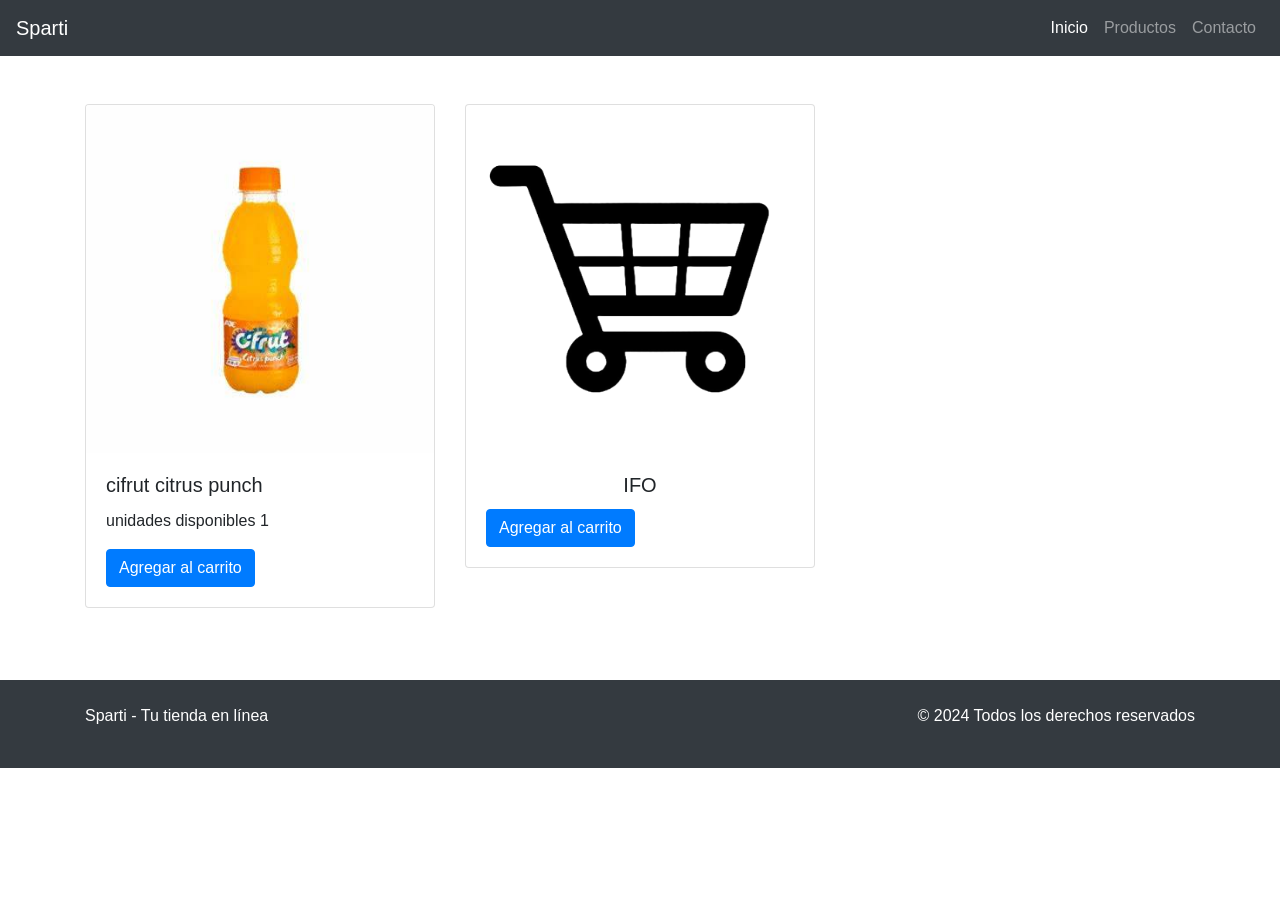
==== sparti/index.html @ 30be07e5 "Add files via upload" ====
<!DOCTYPE html>
<html lang="en">
<head>
    <meta charset="UTF-8">
    <meta name="viewport" content="width=device-width, initial-scale=1.0">
    <title>Sparti - Tu tienda en línea</title>
    <link rel="stylesheet" href="https://stackpath.bootstrapcdn.com/bootstrap/4.5.2/css/bootstrap.min.css">
    <link rel="stylesheet" href="styles.css"> <!-- Archivo CSS personalizado -->
</head>
<body>

    <header>
        <!-- Navbar -->
        <nav class="navbar navbar-expand-lg navbar-dark bg-dark">
            <a class="navbar-brand" href="#">Sparti</a>
            <button class="navbar-toggler" type="button" data-toggle="collapse" data-target="#navbarNav" aria-controls="navbarNav" aria-expanded="false" aria-label="Toggle navigation">
                <span class="navbar-toggler-icon"></span>
            </button>
            <div class="collapse navbar-collapse" id="navbarNav">
                <ul class="navbar-nav ml-auto">
                    <li class="nav-item active">
                        <a class="nav-link" href="#">Inicio</a>
                    </li>
                    <li class="nav-item">
                        <a class="nav-link" href="#">Productos</a>
                    </li>
                    <li class="nav-item">
                        <a class="nav-link" href="#">Contacto</a>
                    </li>
                </ul>
            </div>
        </nav>
    </header>

    <div class="container mt-5">
        <!-- Contenido de la tienda -->
        <div class="row">
            <div class="col-md-4">
                <!-- Producto 1 -->
                <div class="card mb-4">
                    <img src="img/OIP.jpg" class="card-img-top" alt="Producto 1">
                    <div class="card-body">
                        <h5 class="card-title">cifrut citrus punch</h5>
                        <p class="card-text">unidades disponibles 1</p>
                        <a href="#" class="btn btn-primary">Agregar al carrito</a>
                    </div>
                </div>
            </div>

            <div class="col-md-4">
                <!-- Producto 3 -->
                <div class="card mb-4">
                    <img src="img/next-shop.png" class="card-img-top" alt="Producto 3">
                    <div class="card-body">
                        <h5 class="card-title text-center">IFO</h5>
                        <a href="#" class="btn btn-primary">Agregar al carrito</a>
                    </div>
                </div>
            </div>
        </div>
    </div>

    <footer class="bg-dark text-white mt-5">
        <div class="container py-4">
            <div class="row">
                <div class="col-md-6">
                    <p>Sparti - Tu tienda en línea</p>
                </div>
                <div class="col-md-6 text-right">
                    <p>&copy; 2024 Todos los derechos reservados</p>
                </div>
            </div>
        </div>
    </footer>

    <!-- Scripts de Bootstrap -->
    <script src="https://code.jquery.com/jquery-3.5.1.slim.min.js"></script>
    <script src="https://cdn.jsdelivr.net/npm/@popperjs/core@2.5.4/dist/umd/popper.min.js"></script>
    <script src="https://stackpath.bootstrapcdn.com/bootstrap/4.5.2/js/bootstrap.min.js"></script>
</body>
</html>
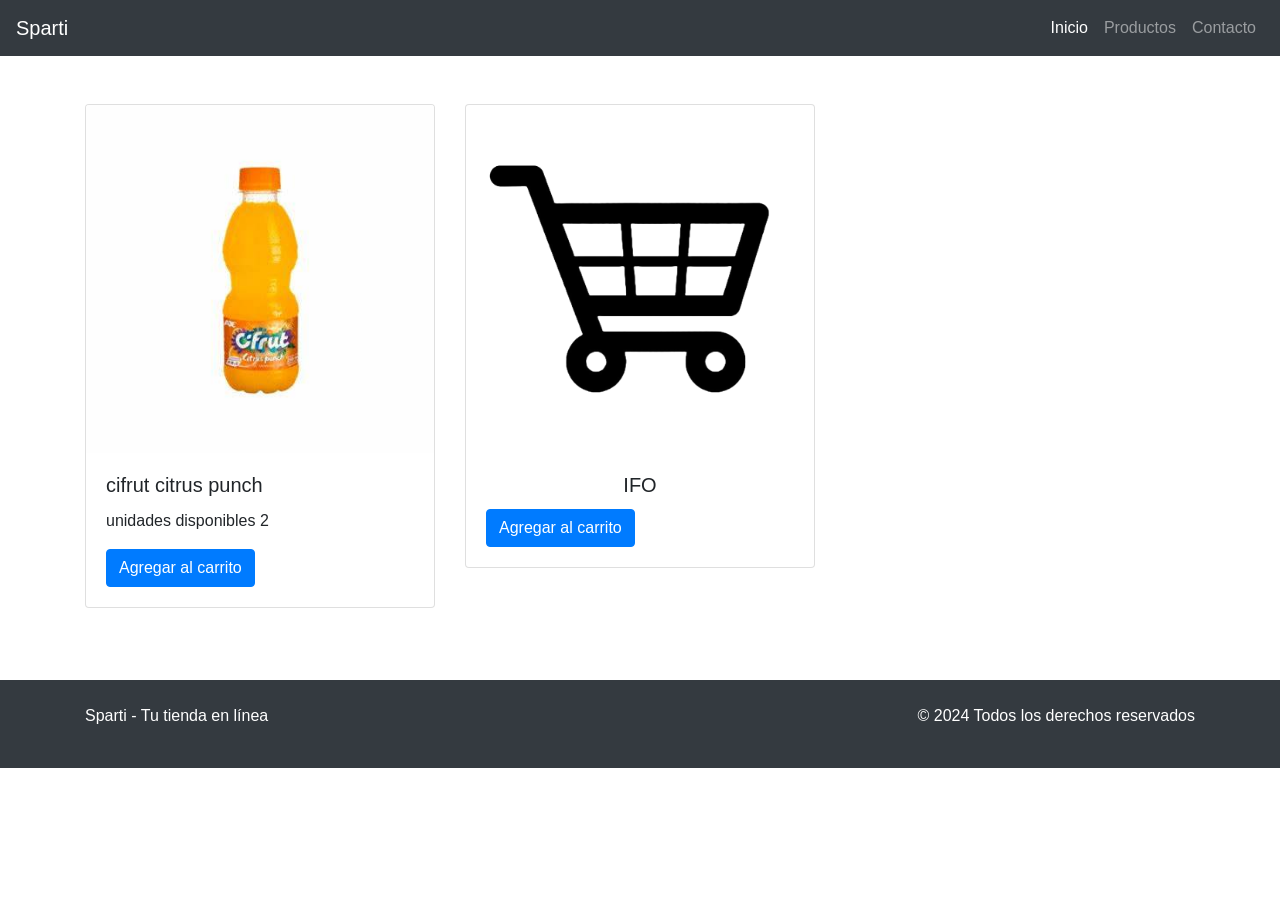
==== commit 52e16c40: "V-01 Pruebas inicilaes del woo comerce" ====
--- a/sparti/index.html
+++ b/sparti/index.html
@@ -41,7 +41,7 @@
                     <img src="img/OIP.jpg" class="card-img-top" alt="Producto 1">
                     <div class="card-body">
                         <h5 class="card-title">cifrut citrus punch</h5>
-                        <p class="card-text">unidades disponibles 1</p>
+                        <p class="card-text">unidades disponibles 2</p>
                         <a href="#" class="btn btn-primary">Agregar al carrito</a>
                     </div>
                 </div>
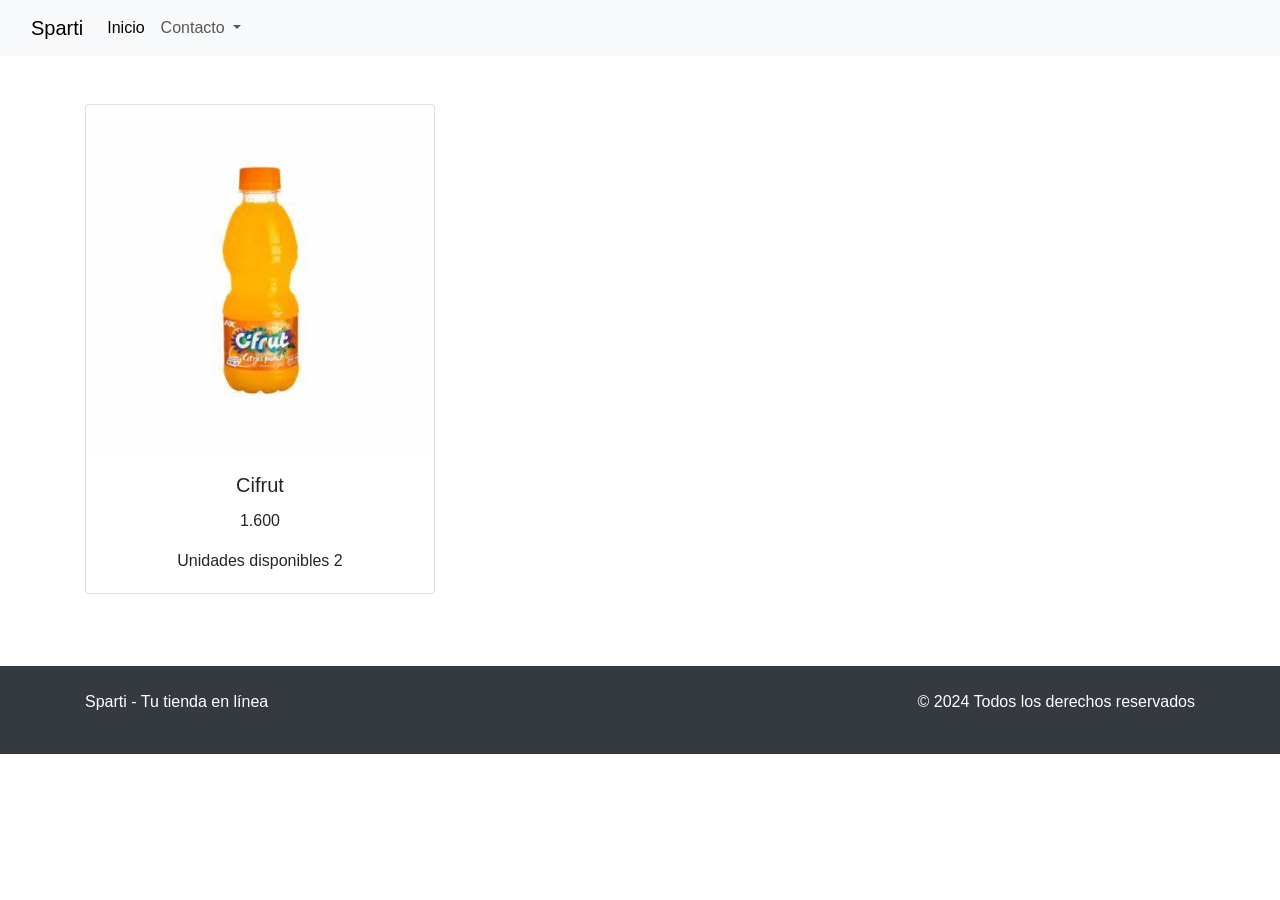
==== commit f592eedf: "V-02 se rediceño la visibilidad agrego metodo de pago" ====
--- a/sparti/index.html
+++ b/sparti/index.html
@@ -1,81 +1,105 @@
 <!DOCTYPE html>
 <html lang="en">
-<head>
-    <meta charset="UTF-8">
-    <meta name="viewport" content="width=device-width, initial-scale=1.0">
+  <head>
+    <meta charset="UTF-8" />
+    <meta name="viewport" content="width=device-width, initial-scale=1.0" />
     <title>Sparti - Tu tienda en línea</title>
-    <link rel="stylesheet" href="https://stackpath.bootstrapcdn.com/bootstrap/4.5.2/css/bootstrap.min.css">
-    <link rel="stylesheet" href="styles.css"> <!-- Archivo CSS personalizado -->
-</head>
-<body>
-
-    <header>
-        <!-- Navbar -->
-        <nav class="navbar navbar-expand-lg navbar-dark bg-dark">
-            <a class="navbar-brand" href="#">Sparti</a>
-            <button class="navbar-toggler" type="button" data-toggle="collapse" data-target="#navbarNav" aria-controls="navbarNav" aria-expanded="false" aria-label="Toggle navigation">
-                <span class="navbar-toggler-icon"></span>
-            </button>
-            <div class="collapse navbar-collapse" id="navbarNav">
-                <ul class="navbar-nav ml-auto">
-                    <li class="nav-item active">
-                        <a class="nav-link" href="#">Inicio</a>
-                    </li>
-                    <li class="nav-item">
-                        <a class="nav-link" href="#">Productos</a>
-                    </li>
-                    <li class="nav-item">
-                        <a class="nav-link" href="#">Contacto</a>
-                    </li>
-                </ul>
-            </div>
-        </nav>
-    </header>
+    <link
+      href="https://cdn.jsdelivr.net/npm/bootstrap@5.3.3/dist/css/bootstrap.min.css"
+      rel="stylesheet"
+      integrity="sha384-QWTKZyjpPEjISv5WaRU9OFeRpok6YctnYmDr5pNlyT2bRjXh0JMhjY6hW+ALEwIH"
+      crossorigin="anonymous"
+    />
+    <link
+      rel="stylesheet"
+      href="https://stackpath.bootstrapcdn.com/bootstrap/4.5.2/css/bootstrap.min.css"
+    />
+    <link rel="stylesheet" href="styles.css" />
+    <link
+      rel="stylesheet"
+      href="https://cdn.jsdelivr.net/npm/bootstrap-icons@1.11.3/font/bootstrap-icons.min.css"
+    />
+    <!-- Archivo CSS personalizado -->
+  </head>
+  <body>
+    <nav class="navbar navbar-expand-lg bg-body-tertiary">
+      <div class="container-fluid">
+        <a class="navbar-brand" href="#">Sparti</a>
+        <button
+          class="navbar-toggler"
+          type="button"
+          data-bs-toggle="collapse"
+          data-bs-target="#navbarNavDropdown"
+          aria-controls="navbarNavDropdown"
+          aria-expanded="false"
+          aria-label="Toggle navigation"
+        >
+          <span class="navbar-toggler-icon" > <svg xmlns="http://www.w3.org/2000/svg" width="30" height="30" fill="currentColor" class="bi bi-shop-window" viewBox="0 0 16 16">
+            <path d="M2.97 1.35A1 1 0 0 1 3.73 1h8.54a1 1 0 0 1 .76.35l2.609 3.044A1.5 1.5 0 0 1 16 5.37v.255a2.375 2.375 0 0 1-4.25 1.458A2.37 2.37 0 0 1 9.875 8 2.37 2.37 0 0 1 8 7.083 2.37 2.37 0 0 1 6.125 8a2.37 2.37 0 0 1-1.875-.917A2.375 2.375 0 0 1 0 5.625V5.37a1.5 1.5 0 0 1 .361-.976zm1.78 4.275a1.375 1.375 0 0 0 2.75 0 .5.5 0 0 1 1 0 1.375 1.375 0 0 0 2.75 0 .5.5 0 0 1 1 0 1.375 1.375 0 1 0 2.75 0V5.37a.5.5 0 0 0-.12-.325L12.27 2H3.73L1.12 5.045A.5.5 0 0 0 1 5.37v.255a1.375 1.375 0 0 0 2.75 0 .5.5 0 0 1 1 0M1.5 8.5A.5.5 0 0 1 2 9v6h12V9a.5.5 0 0 1 1 0v6h.5a.5.5 0 0 1 0 1H.5a.5.5 0 0 1 0-1H1V9a.5.5 0 0 1 .5-.5m2 .5a.5.5 0 0 1 .5.5V13h8V9.5a.5.5 0 0 1 1 0V13a1 1 0 0 1-1 1H4a1 1 0 0 1-1-1V9.5a.5.5 0 0 1 .5-.5"/>
+          </svg></span>
+        </button>
+        <div class="collapse navbar-collapse" id="navbarNavDropdown">
+          <ul class="navbar-nav">
+            <li class="nav-item">
+              <a class="nav-link active" aria-current="page" href="index.html">Inicio</a>
+            </li>
+            <li class="nav-item dropdown">
+              <a
+                class="nav-link dropdown-toggle"
+                href="#"
+                role="button"
+                data-bs-toggle="dropdown"
+                aria-expanded="false"
+              >
+                Contacto
+              </a>
+              <ul class="dropdown-menu">
+                <li><a class="dropdown-item" href="#">Nequi</a></li>
+                <li><a class="dropdown-item" href="#">314-706-1943</a></li>
+                <li>
+                  <a class="dropdown-item" href="#">Información</a>
+                </li>
+              </ul>
+            </li>
+          </ul>
+        </div>
+      </div>
+    </nav>
 
     <div class="container mt-5">
-        <!-- Contenido de la tienda -->
-        <div class="row">
-            <div class="col-md-4">
-                <!-- Producto 1 -->
-                <div class="card mb-4">
-                    <img src="img/OIP.jpg" class="card-img-top" alt="Producto 1">
-                    <div class="card-body">
-                        <h5 class="card-title">cifrut citrus punch</h5>
-                        <p class="card-text">unidades disponibles 2</p>
-                        <a href="#" class="btn btn-primary">Agregar al carrito</a>
-                    </div>
-                </div>
+      <!-- Contenido de la tienda -->
+      <div class="row">
+        <div class="col-md-4">
+          <!-- Producto 1 -->
+          <div class="card mb-4">
+            <img src="img/OIP.jpg" class="card-img-top" alt="Producto 1" />
+            <div class="card-body">
+              <h5 class="card-title text-center">Cifrut</h5>
+              <p class="card-text text-center"> 1.600</p>
+              <p class="card-text text-center">Unidades disponibles 2</p>
             </div>
+          </div>
+        </div>
 
-            <div class="col-md-4">
-                <!-- Producto 3 -->
-                <div class="card mb-4">
-                    <img src="img/next-shop.png" class="card-img-top" alt="Producto 3">
-                    <div class="card-body">
-                        <h5 class="card-title text-center">IFO</h5>
-                        <a href="#" class="btn btn-primary">Agregar al carrito</a>
-                    </div>
-                </div>
-            </div>
-        </div>
+      </div>
     </div>
 
     <footer class="bg-dark text-white mt-5">
-        <div class="container py-4">
-            <div class="row">
-                <div class="col-md-6">
-                    <p>Sparti - Tu tienda en línea</p>
-                </div>
-                <div class="col-md-6 text-right">
-                    <p>&copy; 2024 Todos los derechos reservados</p>
-                </div>
-            </div>
+      <div class="container py-4">
+        <div class="row">
+          <div class="col-md-6">
+            <p>Sparti - Tu tienda en línea</p>
+          </div>
+          <div class="col-md-6 text-right">
+            <p>&copy; 2024 Todos los derechos reservados</p>
+          </div>
         </div>
+      </div>
     </footer>
 
     <!-- Scripts de Bootstrap -->
     <script src="https://code.jquery.com/jquery-3.5.1.slim.min.js"></script>
     <script src="https://cdn.jsdelivr.net/npm/@popperjs/core@2.5.4/dist/umd/popper.min.js"></script>
-    <script src="https://stackpath.bootstrapcdn.com/bootstrap/4.5.2/js/bootstrap.min.js"></script>
-</body>
+    <script src="https://cdn.jsdelivr.net/npm/bootstrap@5.3.3/dist/js/bootstrap.bundle.min.js"></script>
+  </body>
 </html>
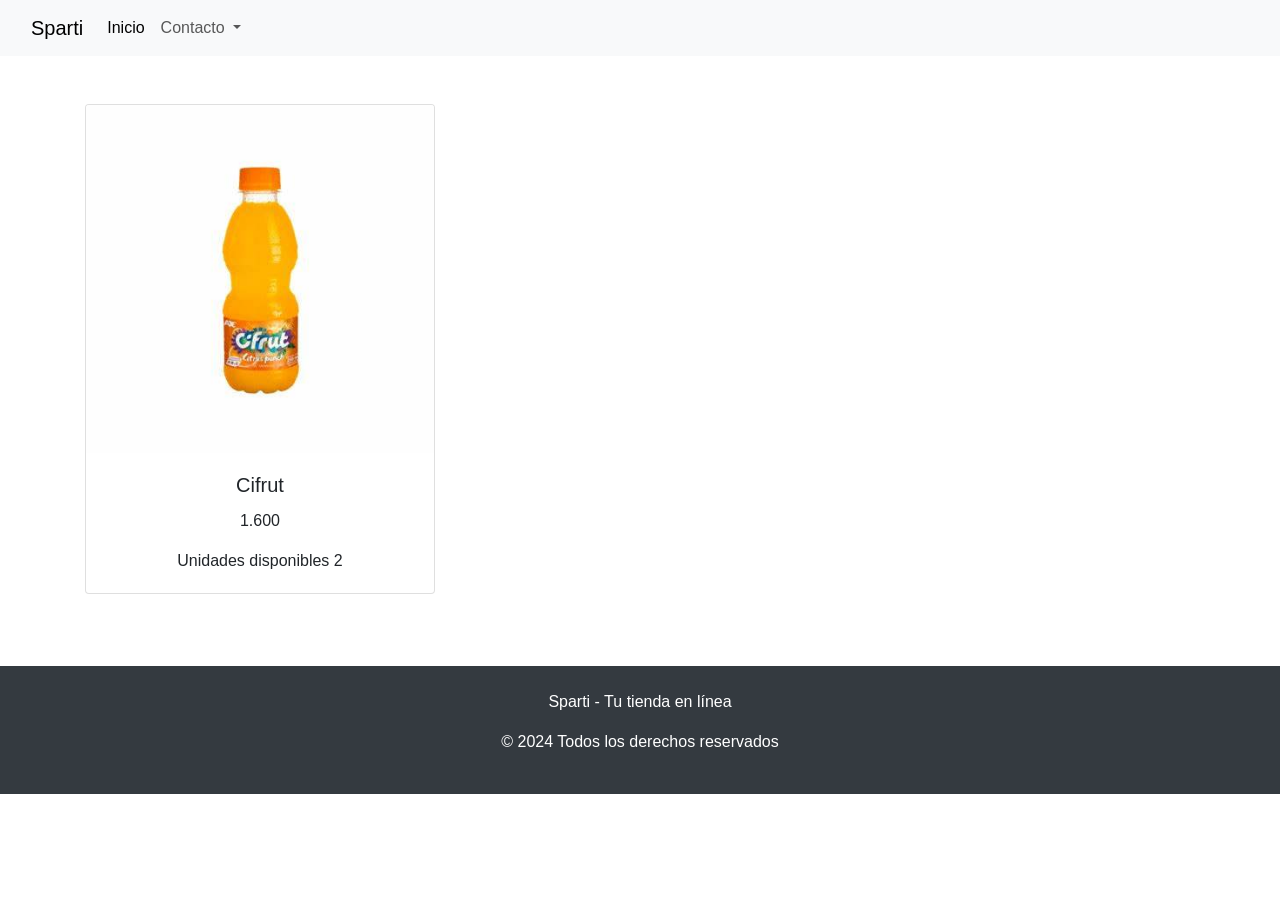
==== commit d0eda6f6: "V-03 Cambios en el footer centrado del texto" ====
--- a/sparti/index.html
+++ b/sparti/index.html
@@ -87,10 +87,10 @@
     <footer class="bg-dark text-white mt-5">
       <div class="container py-4">
         <div class="row">
-          <div class="col-md-6">
+          <div class="col-md-12 text-center">
             <p>Sparti - Tu tienda en línea</p>
           </div>
-          <div class="col-md-6 text-right">
+          <div class="col-md-12 text-center">
             <p>&copy; 2024 Todos los derechos reservados</p>
           </div>
         </div>
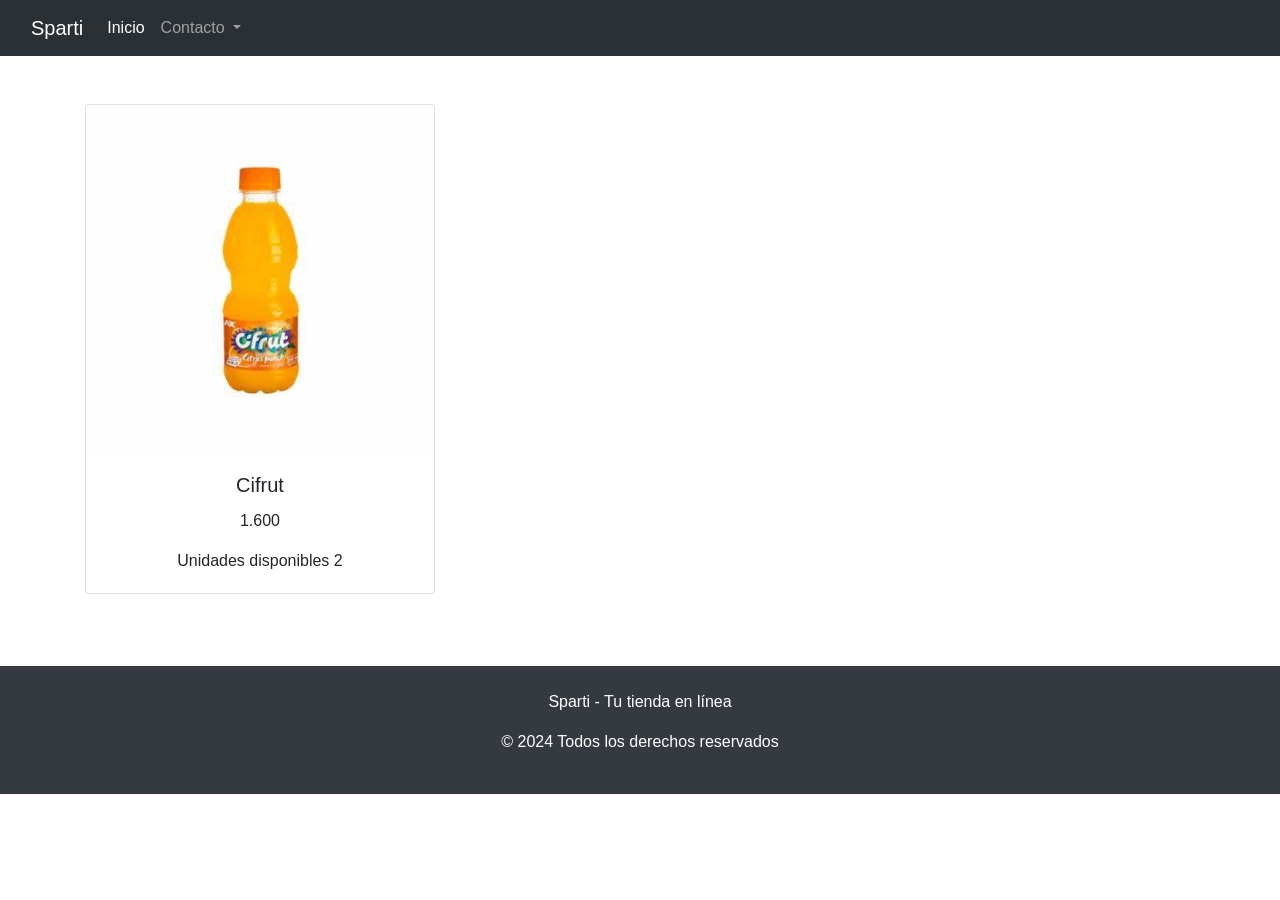
==== commit 708cf93f: "V-04 cambio en la nvar de color" ====
--- a/sparti/index.html
+++ b/sparti/index.html
@@ -22,7 +22,7 @@
     <!-- Archivo CSS personalizado -->
   </head>
   <body>
-    <nav class="navbar navbar-expand-lg bg-body-tertiary">
+    <nav class="navbar navbar-expand-lg bg-body-tertiary" data-bs-theme="dark" style="color: white;">
       <div class="container-fluid">
         <a class="navbar-brand" href="#">Sparti</a>
         <button
@@ -34,14 +34,28 @@
           aria-expanded="false"
           aria-label="Toggle navigation"
         >
-          <span class="navbar-toggler-icon" > <svg xmlns="http://www.w3.org/2000/svg" width="30" height="30" fill="currentColor" class="bi bi-shop-window" viewBox="0 0 16 16">
-            <path d="M2.97 1.35A1 1 0 0 1 3.73 1h8.54a1 1 0 0 1 .76.35l2.609 3.044A1.5 1.5 0 0 1 16 5.37v.255a2.375 2.375 0 0 1-4.25 1.458A2.37 2.37 0 0 1 9.875 8 2.37 2.37 0 0 1 8 7.083 2.37 2.37 0 0 1 6.125 8a2.37 2.37 0 0 1-1.875-.917A2.375 2.375 0 0 1 0 5.625V5.37a1.5 1.5 0 0 1 .361-.976zm1.78 4.275a1.375 1.375 0 0 0 2.75 0 .5.5 0 0 1 1 0 1.375 1.375 0 0 0 2.75 0 .5.5 0 0 1 1 0 1.375 1.375 0 1 0 2.75 0V5.37a.5.5 0 0 0-.12-.325L12.27 2H3.73L1.12 5.045A.5.5 0 0 0 1 5.37v.255a1.375 1.375 0 0 0 2.75 0 .5.5 0 0 1 1 0M1.5 8.5A.5.5 0 0 1 2 9v6h12V9a.5.5 0 0 1 1 0v6h.5a.5.5 0 0 1 0 1H.5a.5.5 0 0 1 0-1H1V9a.5.5 0 0 1 .5-.5m2 .5a.5.5 0 0 1 .5.5V13h8V9.5a.5.5 0 0 1 1 0V13a1 1 0 0 1-1 1H4a1 1 0 0 1-1-1V9.5a.5.5 0 0 1 .5-.5"/>
-          </svg></span>
+          <span class="navbar-toggler-icon">
+            <svg
+              xmlns="http://www.w3.org/2000/svg"
+              width="30"
+              height="30"
+              fill="currentColor"
+              class="bi bi-shop-window"
+              viewBox="0 0 16 16"
+              style="color: white;"
+            >
+              <path
+                d="M2.97 1.35A1 1 0 0 1 3.73 1h8.54a1 1 0 0 1 .76.35l2.609 3.044A1.5 1.5 0 0 1 16 5.37v.255a2.375 2.375 0 0 1-4.25 1.458A2.37 2.37 0 0 1 9.875 8 2.37 2.37 0 0 1 8 7.083 2.37 2.37 0 0 1 6.125 8a2.37 2.37 0 0 1-1.875-.917A2.375 2.375 0 0 1 0 5.625V5.37a1.5 1.5 0 0 1 .361-.976zm1.78 4.275a1.375 1.375 0 0 0 2.75 0 .5.5 0 0 1 1 0 1.375 1.375 0 0 0 2.75 0 .5.5 0 0 1 1 0 1.375 1.375 0 1 0 2.75 0V5.37a.5.5 0 0 0-.12-.325L12.27 2H3.73L1.12 5.045A.5.5 0 0 0 1 5.37v.255a1.375 1.375 0 0 0 2.75 0 .5.5 0 0 1 1 0M1.5 8.5A.5.5 0 0 1 2 9v6h12V9a.5.5 0 0 1 1 0v6h.5a.5.5 0 0 1 0 1H.5a.5.5 0 0 1 0-1H1V9a.5.5 0 0 1 .5-.5m2 .5a.5.5 0 0 1 .5.5V13h8V9.5a.5.5 0 0 1 1 0V13a1 1 0 0 1-1 1H4a1 1 0 0 1-1-1V9.5a.5.5 0 0 1 .5-.5"
+              />
+            </svg>
+          </span>
         </button>
         <div class="collapse navbar-collapse" id="navbarNavDropdown">
           <ul class="navbar-nav">
             <li class="nav-item">
-              <a class="nav-link active" aria-current="page" href="index.html">Inicio</a>
+              <a class="nav-link active" aria-current="page" href="index.html"
+                >Inicio</a
+              >
             </li>
             <li class="nav-item dropdown">
               <a
@@ -75,12 +89,11 @@
             <img src="img/OIP.jpg" class="card-img-top" alt="Producto 1" />
             <div class="card-body">
               <h5 class="card-title text-center">Cifrut</h5>
-              <p class="card-text text-center"> 1.600</p>
+              <p class="card-text text-center">1.600</p>
               <p class="card-text text-center">Unidades disponibles 2</p>
             </div>
           </div>
         </div>
-
       </div>
     </div>
 
